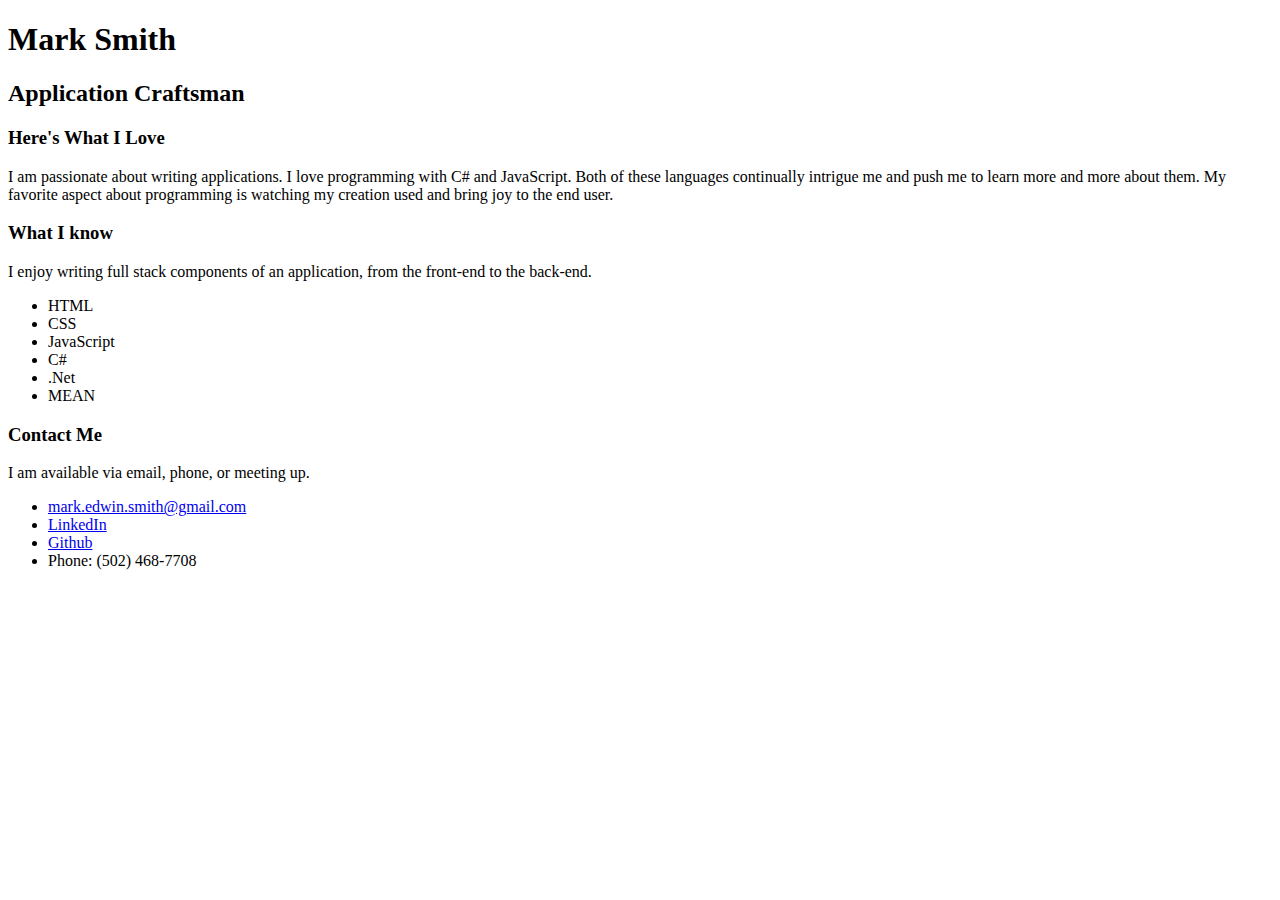
==== src/index.html @ 676252fe "Added scaffolding for portfolio" ====
<!DOCTYPE html>
<html lang="en">
<head>
  <meta charset="UTF-8">
  <meta name="viewport" content="width=device-width; initial-scale=1.0; maximum-scale=1.0;">
  <link rel="stylesheet" href="main.css">
  <title>HTML Portfolio</title>
</head>
<body>
  <div class="header">
    <h1>Mark Smith</h1>
    <h2>Application Craftsman</h2>    
  </div>
  <div class="tagline">
    <h3>Here's What I Love</h3>
    <p>
      I am passionate about writing applications.  I love programming with C# and 
      JavaScript.  Both of these languages continually intrigue me and push me to
      learn more and more about them.  My favorite aspect about programming is 
      watching my creation used and bring joy to the end user.  
    </p>
  </div>
  <div class="skills">
    <h3>What I know</h3>
    <p>
      I enjoy writing full stack components of an application, from the front-end to
      the back-end.
    </p>
    <ul>
      <li>HTML</li>
      <li>CSS</li>
      <li>JavaScript</li>
      <li>C#</li>
      <li>.Net</li>
      <li>MEAN</li>
    </ul>
  </div>
  <div class="contact">
    <h3>Contact Me</h3>
    <p>I am available via email, phone, or meeting up.</p>
    <ul>
      <li><a href="mark.edwin.smith@gmail.com">mark.edwin.smith@gmail.com</a></li>
      <li><a href="https://www.linkedin.com/in/mark-smith-8b98429a">LinkedIn</a></li>
      <li><a href="https://github.com/mesmit22">Github</a></li>
      <li>Phone: (502) 468-7708</li>
    </ul>
  </div>
</body>
</html>
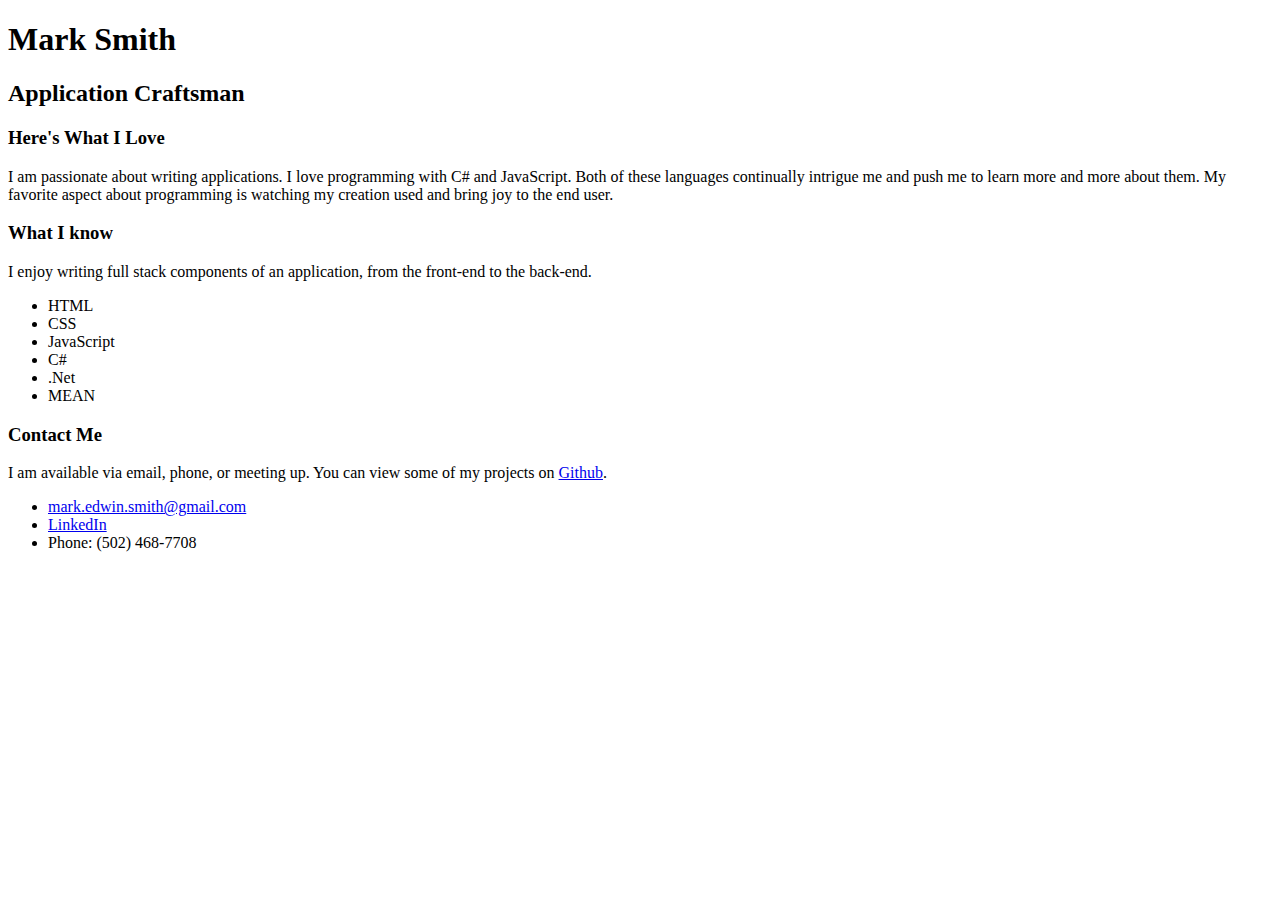
==== commit f347fffa: "added link to github" ====
--- a/src/index.html
+++ b/src/index.html
@@ -37,11 +37,12 @@
   </div>
   <div class="contact">
     <h3>Contact Me</h3>
-    <p>I am available via email, phone, or meeting up.</p>
+    <p>I am available via email, phone, or meeting up.  You can view some of my 
+      projects on <a href="https://github.com/mesmit22">Github</a>.
+    </p>
     <ul>
       <li><a href="mark.edwin.smith@gmail.com">mark.edwin.smith@gmail.com</a></li>
       <li><a href="https://www.linkedin.com/in/mark-smith-8b98429a">LinkedIn</a></li>
-      <li><a href="https://github.com/mesmit22">Github</a></li>
       <li>Phone: (502) 468-7708</li>
     </ul>
   </div>
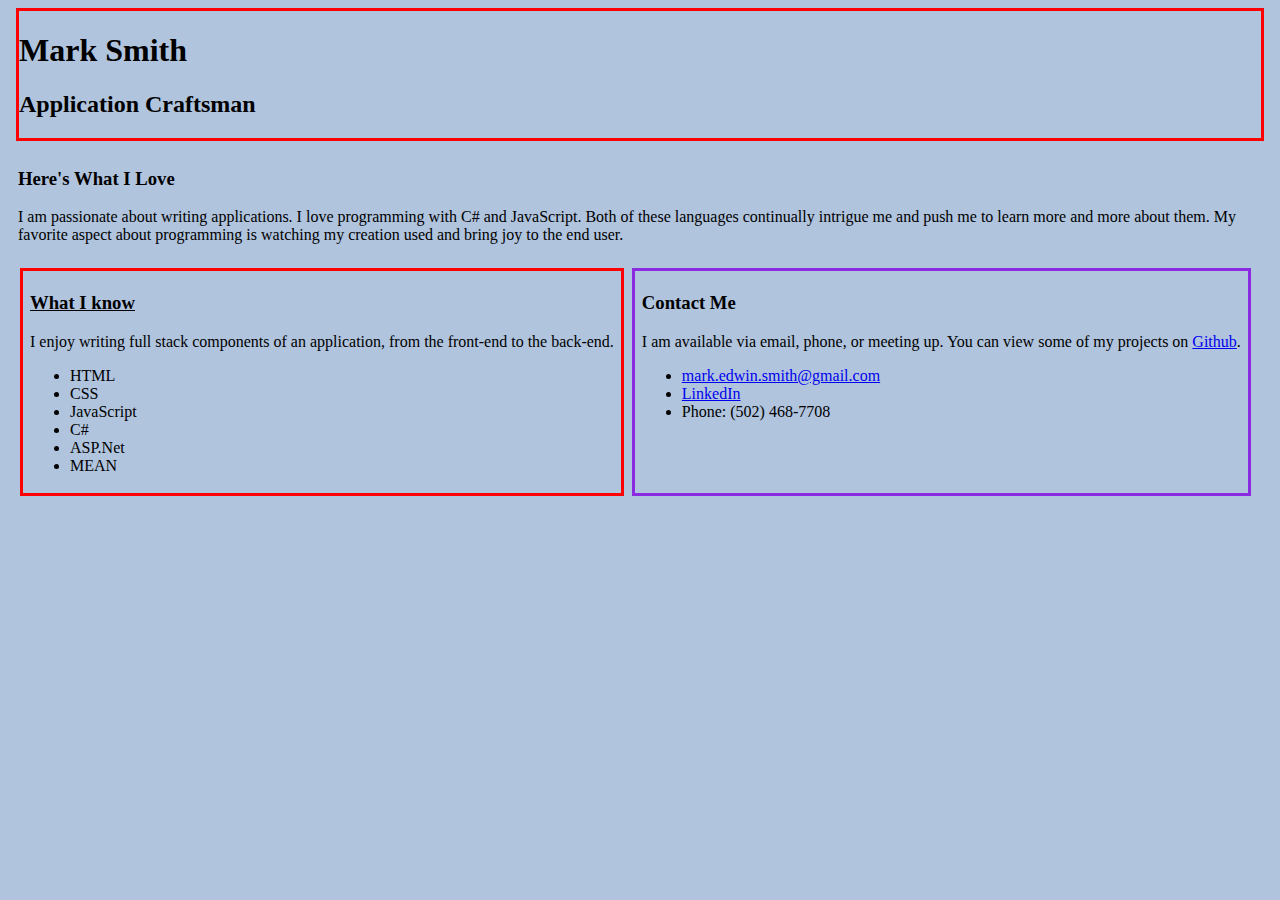
==== commit e6607a1e: "added borders and changed background color to blue" ====
--- a/src/index.html
+++ b/src/index.html
@@ -20,31 +20,33 @@
       watching my creation used and bring joy to the end user.  
     </p>
   </div>
-  <div class="skills">
-    <h3>What I know</h3>
-    <p>
-      I enjoy writing full stack components of an application, from the front-end to
-      the back-end.
-    </p>
-    <ul>
-      <li>HTML</li>
-      <li>CSS</li>
-      <li>JavaScript</li>
-      <li>C#</li>
-      <li>.Net</li>
-      <li>MEAN</li>
-    </ul>
-  </div>
-  <div class="contact">
-    <h3>Contact Me</h3>
-    <p>I am available via email, phone, or meeting up.  You can view some of my 
-      projects on <a href="https://github.com/mesmit22">Github</a>.
-    </p>
-    <ul>
-      <li><a href="mark.edwin.smith@gmail.com">mark.edwin.smith@gmail.com</a></li>
-      <li><a href="https://www.linkedin.com/in/mark-smith-8b98429a">LinkedIn</a></li>
-      <li>Phone: (502) 468-7708</li>
-    </ul>
+  <div class="work">
+    <div class="skills">
+      <h3>What I know</h3>
+      <p>
+        I enjoy writing full stack components of an application, from the front-end to
+        the back-end.
+      </p>
+      <ul>
+        <li>HTML</li>
+        <li>CSS</li>
+        <li>JavaScript</li>
+        <li>C#</li>
+        <li>ASP.Net</li>
+        <li>MEAN</li>
+      </ul>
+    </div>
+    <div class="contact">
+      <h3>Contact Me</h3>
+      <p>I am available via email, phone, or meeting up.  You can view some of my 
+        projects on <a href="https://github.com/mesmit22">Github</a>.
+      </p>
+      <ul>
+        <li><a href="mark.edwin.smith@gmail.com">mark.edwin.smith@gmail.com</a></li>
+        <li><a href="https://www.linkedin.com/in/mark-smith-8b98429a">LinkedIn</a></li>
+        <li>Phone: (502) 468-7708</li>
+      </ul>
+    </div>
   </div>
 </body>
 </html>
--- a/src/main.css
+++ b/src/main.css
@@ -0,0 +1,37 @@
+body {
+    background-color: lightsteelblue;
+}
+
+.header{
+    border: 3px solid red;
+    position: static;
+    margin: inherit;
+}
+
+.work{
+    float: left;
+    margin: inherit;
+}
+
+.tagline{
+    float: left;
+    margin: 0px 10px;
+}
+
+.skills{
+    float: left;
+    border: 3px solid red;
+    margin: 0px 4px;
+    padding: 2px 7px;
+}
+
+.contact{
+    float: left;
+    border: 3px solid blueviolet;
+    margin: 0px 4px;
+    padding: 2px 7px 56px;
+}
+
+.skills h3{
+    text-decoration: underline;
+}